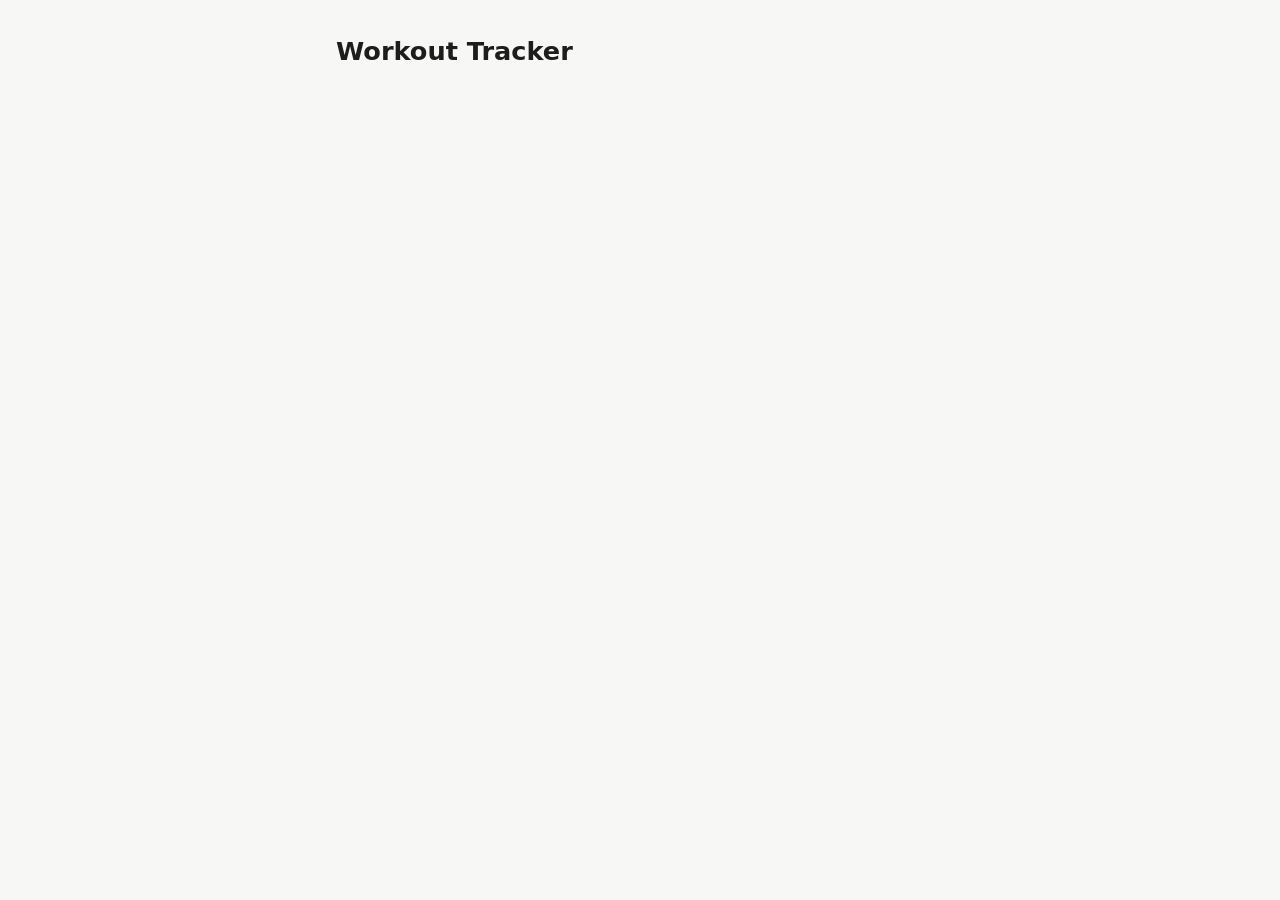
==== index.html @ 2b0693e1 "Add GitHub sign-in page Co-Authored-By: Claude Opus 5.5 <noreply@anthropic.com>" ====
<!doctype html>
<html lang="en">
<head>
  <meta charset="utf-8">
  <meta name="viewport" content="width=device-width, initial-scale=1">
  <title>Workout Tracker</title>
  <link rel="stylesheet" href="style.css">
  <script type="module" src="app.js"></script>
</head>
<body>
  <main>
    <h1>Workout Tracker</h1>

    <section id="signed-out" hidden>
      <p>Sign in to log your workouts.</p>
      <button id="sign-in" type="button">Sign in with GitHub</button>
    </section>

    <section id="signed-in" hidden>
      <p>Signed in as <strong id="who"></strong></p>
      <h2>Workouts</h2>
      <ul id="workouts"></ul>
      <button id="sign-out" type="button" class="secondary">Sign out</button>
    </section>

    <p id="status" role="status"></p>
  </main>
</body>
</html>
---- style.css ----
:root {
  --bg: #f7f7f5;
  --fg: #1d1d1b;
  --muted: #6b6b66;
  --accent: #2f6f4f;
  --accent-fg: #ffffff;
  --border: #d9d9d4;
  color-scheme: light dark;
}
@media (prefers-color-scheme: dark) {
  :root {
    --bg: #161715;
    --fg: #ececea;
    --muted: #9a9a94;
    --accent: #5fae84;
    --accent-fg: #0d1a13;
    --border: #33342f;
  }
}

* { box-sizing: border-box; }
body {
  margin: 0;
  background: var(--bg);
  color: var(--fg);
  font: 17px/1.5 system-ui, -apple-system, "Segoe UI", sans-serif;
}
main { max-width: 40rem; margin: 0 auto; padding: 2rem 1rem; }
h1 { margin: 0 0 1.5rem; font-size: 1.6rem; }
h2 { font-size: 1.15rem; margin: 1.5rem 0 0.5rem; }

button {
  font: inherit;
  padding: 0.7rem 1.2rem;
  border-radius: 8px;
  border: 1px solid var(--accent);
  background: var(--accent);
  color: var(--accent-fg);
  cursor: pointer;
}
button.secondary { background: transparent; color: var(--fg); border-color: var(--border); }

ul { padding-left: 1.2rem; }
.muted, #status { color: var(--muted); }
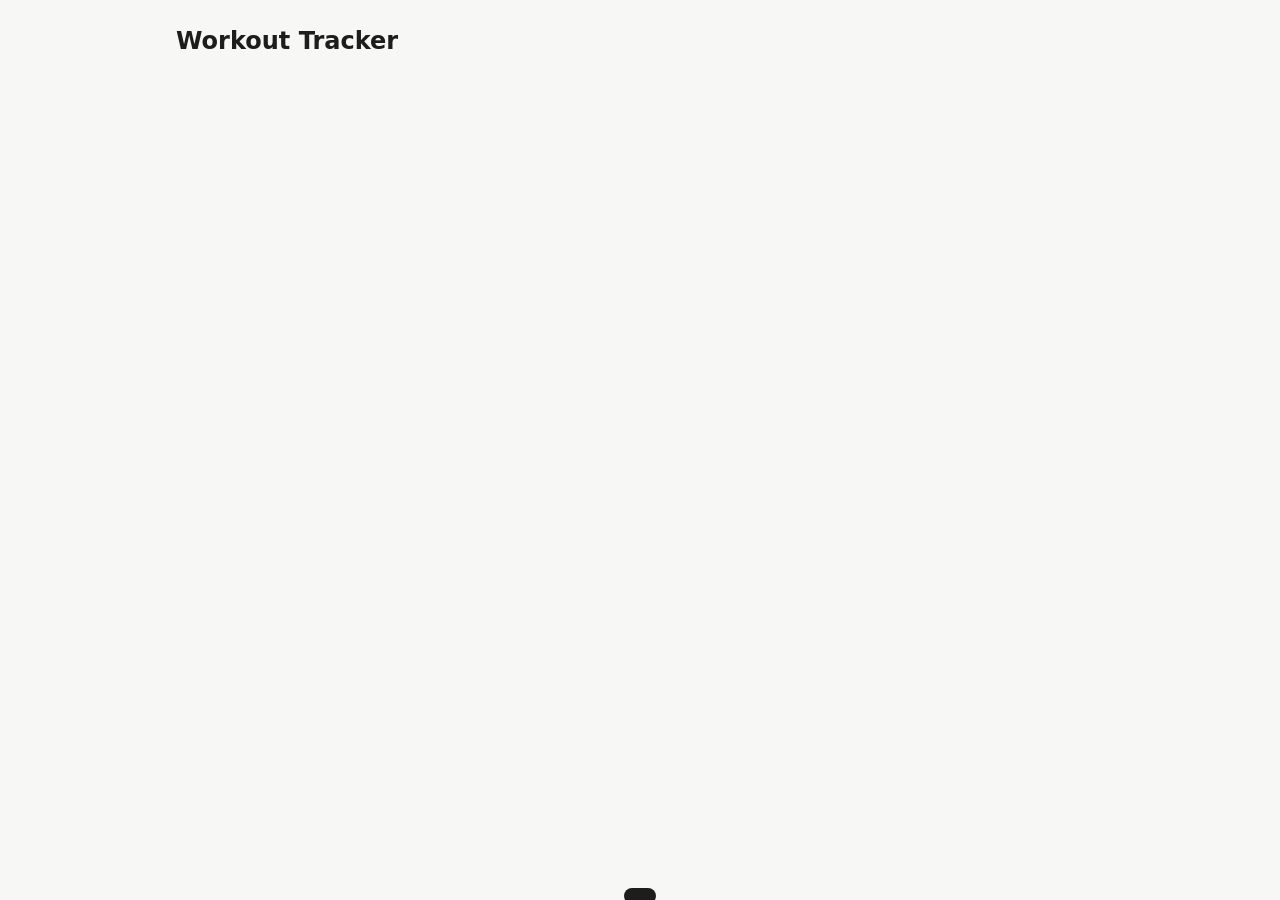
==== commit 546e6915: "Add workout logging: Previous Reps, prefilled loads, Forms, Next Load, timer, CSV export Co-Authored" ====
--- a/index.html
+++ b/index.html
@@ -9,21 +9,9 @@
 </head>
 <body>
   <main>
-    <h1>Workout Tracker</h1>
-
-    <section id="signed-out" hidden>
-      <p>Sign in to log your workouts.</p>
-      <button id="sign-in" type="button">Sign in with GitHub</button>
-    </section>
-
-    <section id="signed-in" hidden>
-      <p>Signed in as <strong id="who"></strong></p>
-      <h2>Workouts</h2>
-      <ul id="workouts"></ul>
-      <button id="sign-out" type="button" class="secondary">Sign out</button>
-    </section>
-
-    <p id="status" role="status"></p>
+    <h1><a href="#/">Workout Tracker</a></h1>
+    <div id="app"></div>
   </main>
+  <div id="toast" role="status" aria-live="polite"></div>
 </body>
 </html>
--- a/style.css
+++ b/style.css
@@ -1,20 +1,26 @@
 :root {
   --bg: #f7f7f5;
+  --surface: #ffffff;
   --fg: #1d1d1b;
   --muted: #6b6b66;
   --accent: #2f6f4f;
+  --accent-soft: #e3f0e8;
   --accent-fg: #ffffff;
   --border: #d9d9d4;
+  --danger: #a33a2c;
   color-scheme: light dark;
 }
 @media (prefers-color-scheme: dark) {
   :root {
     --bg: #161715;
+    --surface: #1e1f1c;
     --fg: #ececea;
     --muted: #9a9a94;
     --accent: #5fae84;
+    --accent-soft: #1f3328;
     --accent-fg: #0d1a13;
     --border: #33342f;
+    --danger: #e0806f;
   }
 }
 
@@ -23,22 +29,97 @@
   margin: 0;
   background: var(--bg);
   color: var(--fg);
-  font: 17px/1.5 system-ui, -apple-system, "Segoe UI", sans-serif;
+  font: 16px/1.45 system-ui, -apple-system, "Segoe UI", sans-serif;
 }
-main { max-width: 40rem; margin: 0 auto; padding: 2rem 1rem; }
-h1 { margin: 0 0 1.5rem; font-size: 1.6rem; }
-h2 { font-size: 1.15rem; margin: 1.5rem 0 0.5rem; }
+main { max-width: 60rem; margin: 0 auto; padding: 1.5rem 1rem 5rem; }
+h1 { margin: 0 0 1.25rem; font-size: 1.5rem; }
+h1 a { color: inherit; text-decoration: none; }
+h2 { font-size: 1.3rem; margin: 0; }
+a { color: var(--accent); }
+.muted { color: var(--muted); }
 
 button {
   font: inherit;
-  padding: 0.7rem 1.2rem;
+  padding: 0.55rem 1rem;
   border-radius: 8px;
   border: 1px solid var(--accent);
   background: var(--accent);
   color: var(--accent-fg);
   cursor: pointer;
 }
+button:disabled { opacity: 0.45; cursor: default; }
 button.secondary { background: transparent; color: var(--fg); border-color: var(--border); }
+button.danger { background: transparent; color: var(--danger); border-color: var(--danger); }
+button.icon { background: transparent; color: var(--muted); border-color: transparent; padding: 0.2rem 0.45rem; }
+button.icon:hover:not(:disabled) { color: var(--fg); border-color: var(--border); }
+button.chip { background: transparent; color: var(--fg); border-color: var(--border); padding: 0.3rem 0.7rem; font-size: 0.9rem; }
+button.chip.on { background: var(--accent); color: var(--accent-fg); border-color: var(--accent); }
 
-ul { padding-left: 1.2rem; }
-.muted, #status { color: var(--muted); }
+input, select, textarea {
+  font: inherit;
+  color: var(--fg);
+  background: var(--surface);
+  border: 1px solid var(--border);
+  border-radius: 6px;
+  padding: 0.35rem 0.5rem;
+}
+input[type=number] { width: 5rem; }
+input.reps { width: 4.5rem; font-size: 1.15rem; font-weight: 600; }
+input.note { flex: 1 1 10rem; min-width: 8rem; }
+.pos input { width: 3.5rem; }
+.next input { width: 4.5rem; }
+textarea { width: 100%; margin-top: 1rem; }
+
+/* Home */
+.cards { list-style: none; padding: 0; margin: 0; display: grid; gap: 0.75rem; }
+.card {
+  display: flex; align-items: center; justify-content: space-between; gap: 1rem;
+  background: var(--surface); border: 1px solid var(--border); border-radius: 10px; padding: 0.9rem 1rem;
+}
+.footer-actions { display: flex; flex-wrap: wrap; gap: 0.75rem; margin-top: 2rem; }
+
+/* Session */
+.session-head { display: flex; flex-wrap: wrap; align-items: center; gap: 0.5rem 1.25rem; }
+.session-head .back { flex-basis: 100%; }
+.session-head .date { margin-left: auto; }
+.hint { margin: 0.5rem 0 1rem; font-size: 0.9rem; }
+.switch-all { display: flex; flex-wrap: wrap; align-items: center; gap: 0.5rem; margin-bottom: 1rem; }
+
+.entries { list-style: none; padding: 0; margin: 0; display: grid; gap: 0.5rem; }
+.entry {
+  background: var(--surface); border: 1px solid var(--border); border-left: 4px solid var(--border);
+  border-radius: 8px; padding: 0.6rem 0.75rem;
+}
+.entry.done { border-left-color: var(--accent); background: var(--accent-soft); }
+.head { display: flex; flex-wrap: wrap; align-items: baseline; gap: 0.25rem 0.6rem; }
+.num { color: var(--muted); font-variant-numeric: tabular-nums; min-width: 1.5rem; }
+.name { font-weight: 600; }
+.badge { font-size: 0.75rem; padding: 0.05rem 0.45rem; border-radius: 99px; border: 1px solid var(--border); color: var(--muted); }
+.beat { margin-left: auto; font-weight: 600; color: var(--accent); }
+.beat small { font-weight: 400; color: var(--muted); }
+.beat.none { font-weight: 400; color: var(--muted); }
+.tools { display: flex; }
+.fields { display: flex; flex-wrap: wrap; align-items: center; gap: 0.5rem 1rem; margin-top: 0.5rem; padding-left: 2.1rem; }
+.forms { display: flex; gap: 0.25rem; }
+.load-group { display: flex; align-items: center; gap: 0.4rem; }
+.load-type { color: var(--muted); }
+label { color: var(--muted); font-size: 0.9rem; display: inline-flex; align-items: center; gap: 0.3rem; }
+label input, label select { color: var(--fg); }
+button.timer { background: transparent; color: var(--accent); min-width: 5rem; }
+button.timer.running { background: var(--accent); color: var(--accent-fg); font-variant-numeric: tabular-nums; }
+.add { margin-top: 1rem; }
+.session-actions { display: flex; justify-content: space-between; gap: 1rem; margin-top: 1.5rem; }
+
+#toast {
+  position: fixed; left: 50%; bottom: 1.25rem; transform: translateX(-50%) translateY(150%);
+  background: var(--fg); color: var(--bg); padding: 0.5rem 1rem; border-radius: 8px;
+  transition: transform 0.2s; pointer-events: none; max-width: calc(100% - 2rem);
+}
+#toast.show { transform: translateX(-50%) translateY(0); }
+#toast.error { background: var(--danger); color: #fff; }
+
+@media (max-width: 600px) {
+  .fields { padding-left: 0; }
+  .beat { margin-left: 0; flex-basis: 100%; }
+  .tools { margin-left: auto; }
+}
